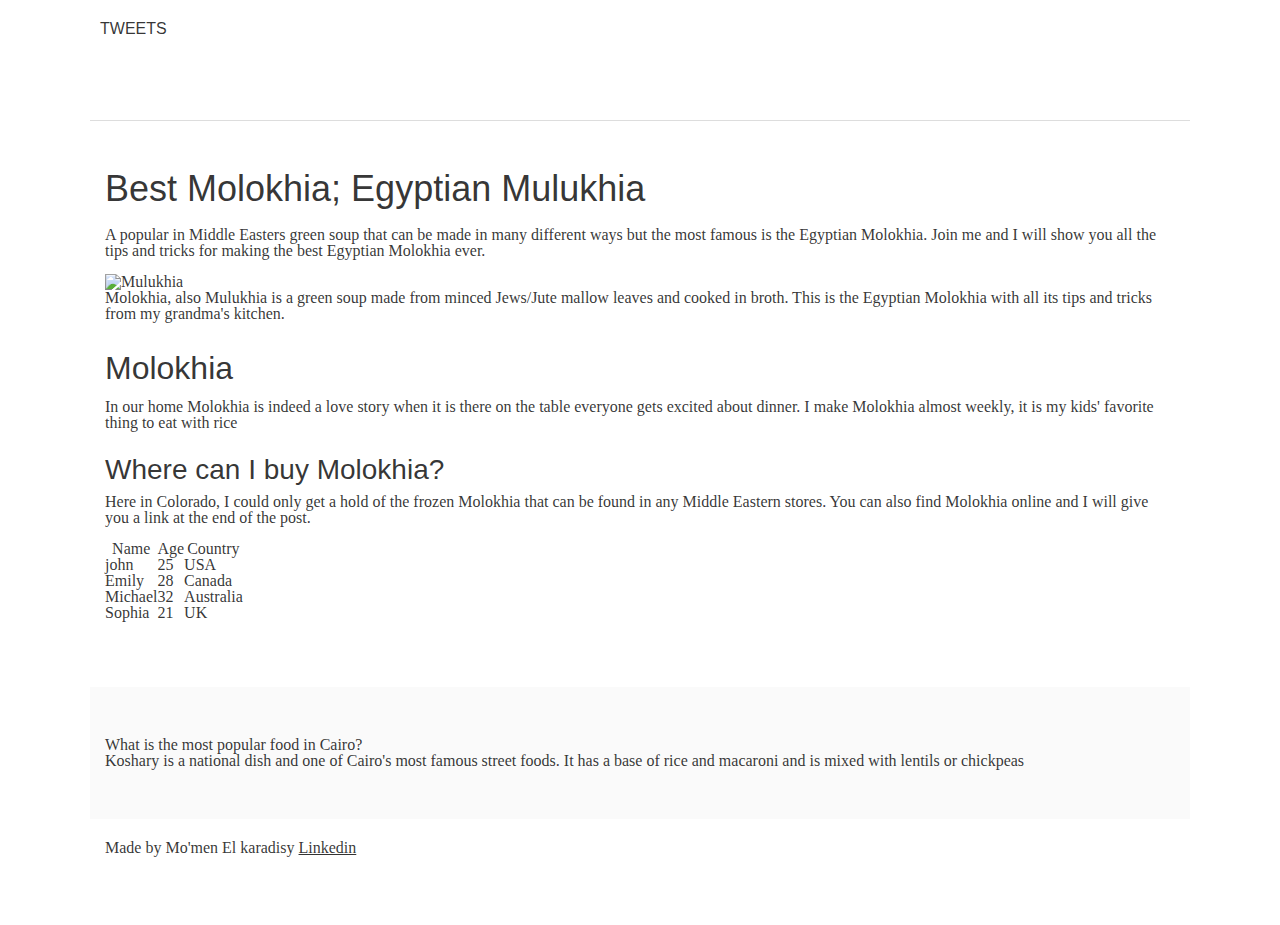
==== css_basic/index.html @ 3feeb389 "CSS" ====
<!DOCTYPE html>
<html lang="en">
    <head>
        <title>
            MY FIRST WEB PAGE
        </title>
        <link href="base.css" rel="stylesheet">
        <link href="styles.css" rel="stylesheet">

    </head>

<BODY>
<header>
    <ul>
        <li>
            <a href= "tweets.html"> TWEETS </a>
        </li>
    </ul>
    
</header>
<main>
   
   <article>
    <h1> Best Molokhia; Egyptian Mulukhia </h1>

    <p> A popular in Middle Easters green soup that can be made in many different ways but the most famous is the Egyptian Molokhia.
         Join me and I will show you all the tips and tricks for making the best Egyptian Molokhia ever.</p>

<img src="Mulukhia.jpg" alt="Mulukhia">

         <p>Molokhia, also Mulukhia is a green soup made from minced Jews/Jute mallow leaves and cooked in broth. 
            This is the Egyptian Molokhia with all its tips and tricks from my grandma's kitchen.
         </p>

         <h2>Molokhia</h2>
         
    <p>
        In our home Molokhia is indeed a love story when it is there on the table everyone gets excited about dinner.
         I make Molokhia almost weekly, it is my kids' favorite thing to eat with rice
    </p>

    <h3>
        Where can I buy Molokhia?
    </h3>

    <p>
        Here in Colorado, I could only get a hold of the frozen Molokhia that can be found in any Middle Eastern stores.
             You can also find Molokhia online and I will give you a link at the end of the post.
    </p>

    <table border="1px" width="100px">
        <thead>
        
            <th>Name</th>
            <th>Age</th>
            <th>Country</th>
        </thead>
        <tbody>
            <tr>
                <td>john</td>
                <td>25</td>
                <td>USA</td>
            </tr>
            <tr>
                <td>Emily</td>
                <td>28</td>
                <td>Canada</td>
            </tr>
            <tr>
                <td>Michael</td>
                <td>32</td>
                <td>Australia</td>
            </tr>
            <tr>
                <td>Sophia</td>
                <td>21</td>
                <td>UK</td>
            </tr>
        </tbody>
    </table>
</article>

<br>

<aside>
    What is the most popular food in Cairo?
    <br>
    Koshary is a national dish and one of Cairo's most famous street foods. It has a base of rice and macaroni and is mixed with lentils or chickpeas
</aside>
</main>

<br>

<footer>
    Made by Mo'men El karadisy <a href="https://www.linkedin.com/in/moamenelkaradisy" target="_blank"> Linkedin </a>
</footer>
   
     
</BODY>
</html>
---- css_basic/base.css ----
html, body {
	height: 100%;
	min-height: 100%;
}
html, body, div, span, applet, object, iframe,
h1, h2, h3, h4, h5, h6, p, blockquote, pre,
a, abbr, acronym, address, big, cite, code,
del, dfn, img, ins, kbd, q, s, samp,
small, strike, sub, sup, tt, var,
b, u, i, center,
dl, dt, dd,
fieldset, form, label, legend,
table, caption, tbody, tfoot, thead, tr, th, td,
article, aside, canvas, details, embed, 
figure, figcaption, footer, header, hgroup, 
menu, nav, output, ruby, section, summary,
time, mark, audio, video {
	margin: 0;
	padding: 0;
	border: 0;
	font-size: 100%;
	font: inherit;
	vertical-align: baseline;
}
/* HTML5 display-role reset for older browsers */
article, aside, details, figcaption, figure, 
footer, header, hgroup, menu, nav, section {
	display: block;
}
body {
	line-height: 1;
}
blockquote, q {
	quotes: none;
}
blockquote:before, blockquote:after,
q:before, q:after {
	content: '';
	content: none;
}
table {
	border-collapse: collapse;
	border-spacing: 0;
}


/* Fonts and colors */

body {
	font-family: 'Josefin Sans', serif;
	color: rgba(0, 0, 0, 0.8);
}
h1, h2, h3, h4, h5, h6, header {
	font-family: 'Yeseva One', sans-serif;
}
article {
}
header {
	border-bottom: 1px solid rgb(221,221,221);
	transition: border-bottom-color 1s ease;
}
header a {
	color: rgba(0, 0, 0, 0.8);
}
aside {
	background: #FAFAFA;
}
aside p {
	border: 1px solid #bbb;
	background: #ddd;
	color: black;
}
footer a {
	color: rgba(0, 0, 0, 0.8);
}
a {
	color: #F80002;
}


/* Positioning and margins */

@media (min-width: 1100px) {
	body {
		width: 1100px;
		margin: 0 auto;
	}
}

article {
	padding: 50px 15px;
}
article > *:first-child {
	margin-top: 0;
}
aside {
	padding: 50px 15px;
}
header .right {
	float: right;
	margin: 0 10px 15px;
}


/* Header */
header {
	padding: 20px 0;
	height: 80px;
}
header ul {
	list-style: none;
	margin: 0;
	padding: 0;
}
header li {
	display: inline;
	vertical-align:middle;
}
header li:first-child {
	margin: 0;
}
header li a {
	margin: 0 10px;
}
header li.logo {
	font-size: 36px;
}
header a {
	text-decoration: none;
}


/* Aside */

aside p {
	border-radius: 10px;
	padding: 20px 20px;
}


/* Footer */

footer {
	padding: 5px 15px;
	height: 80px;
}


/* Text styles and margins */

p {
	margin-bottom: 15px;
}
h1 {
	font-size: 36px;
	margin: 40px 0 20px;
}
h2 {
	font-size: 32px;
	margin: 30px 0 15px;
}
h3 {
	font-size: 28px;
	margin: 25px 0 10px;
}
h4 {
	font-size: 20px;
	font-weight: bold;
	margin: 20px 0 10px;
}
h5 {
	font-size: 18px;
	font-weight: bold;
	margin: 15px 0 10px;
}
h6 {
	font-weight: bold;
	margin: 5px 0;
}

@media (max-width: 800px) {
  body.works_on_smartphone {
  	display: block;
  }
  body.works_on_smartphone main {
  	display: block;
  }
  header .right {
  	float: none;
  }
}
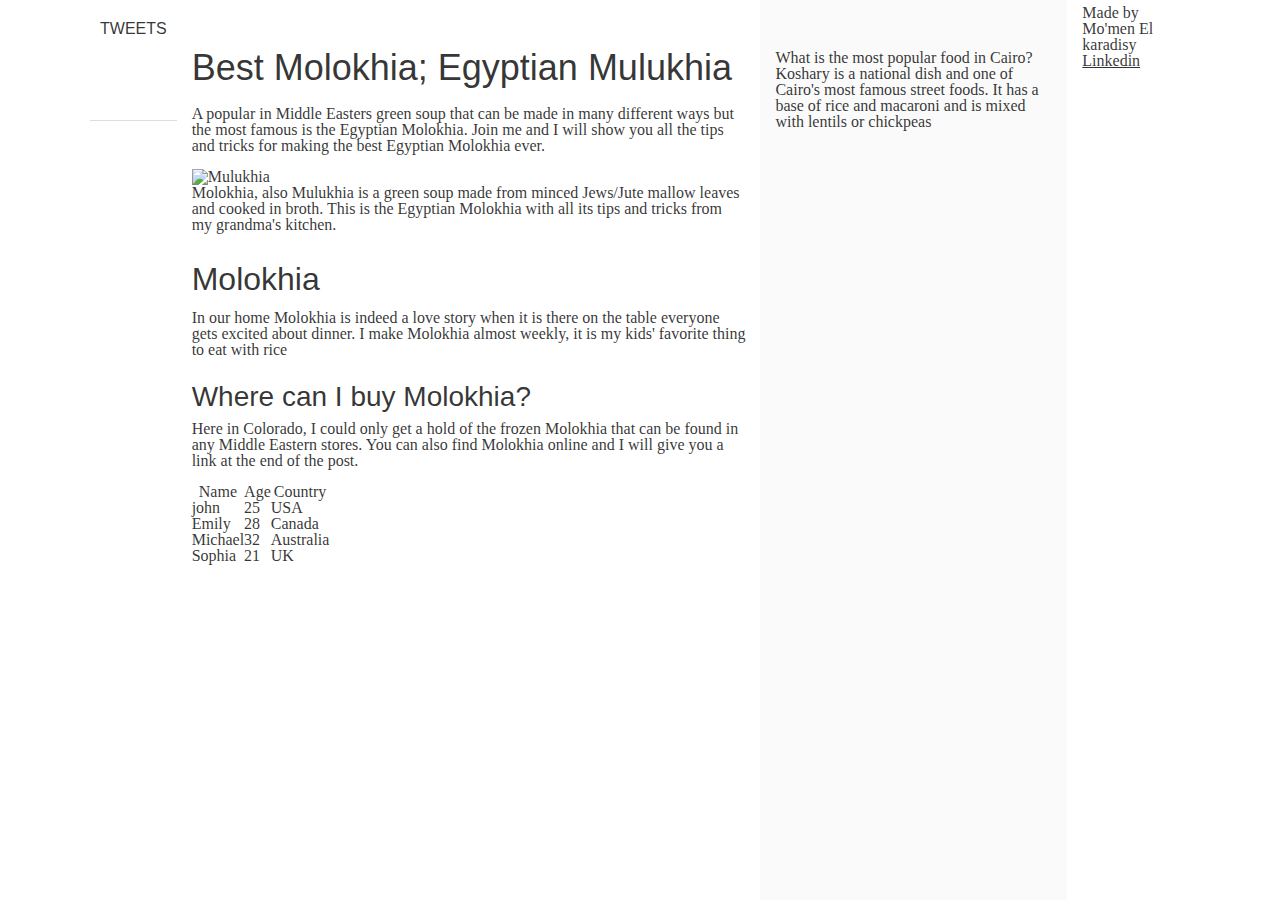
==== commit a4274940: "css3" ====
--- a/css_basic/index.html
+++ b/css_basic/index.html
@@ -4,12 +4,13 @@
         <title>
             MY FIRST WEB PAGE
         </title>
+
         <link href="base.css" rel="stylesheet">
         <link href="styles.css" rel="stylesheet">
 
     </head>
 
-<BODY>
+<BODY class="works_on_smartphone">
 <header>
     <ul>
         <li>
@@ -87,6 +88,7 @@
     <br>
     Koshary is a national dish and one of Cairo's most famous street foods. It has a base of rice and macaroni and is mixed with lentils or chickpeas
 </aside>
+
 </main>
 
 <br>
--- a/css_basic/styles.css
+++ b/css_basic/styles.css
@@ -0,0 +1,19 @@
+body { 
+    display:flex;
+    flex-direction: row;
+}
+main {
+
+     display: flex;
+     flex-direction: row;
+    flex: auto;
+}
+article {
+    flex: 2;
+    overflow-y: auto;
+}
+
+aside{
+    flex: 1;
+overflow-y: auto;
+}